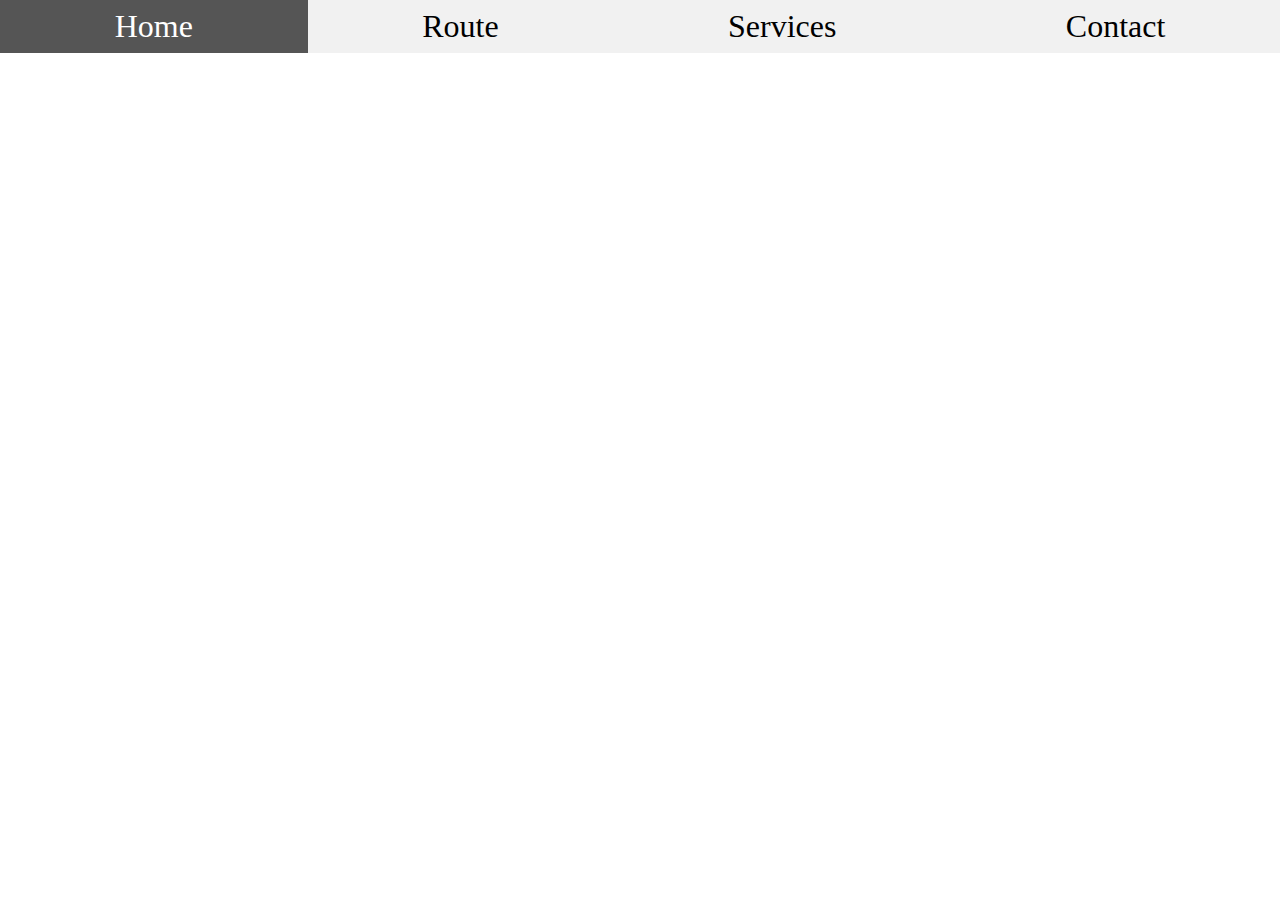
==== navbar.html @ 3eaeeec4 "added navbar" ====
<html lang="en">
<head>
    <meta charset="UTF-8">
    <meta name="viewport" content="width=device-width, initial-scale=1.0">
    <title>Document</title>
    <link rel="stylesheet" href="navStyle.css">
</head>
<body>
    <nav>
        <ul>
            <li>Home</li>
            <li>Route</li>
            <li>Services</li>
            <li>Contact</li>
        </ul>
    </nav>
</body>
</html>
---- navStyle.css ----
* {
    margin: 0;
    padding: 0;
    box-sizing: border-box;
}

nav {
    font-size: 2rem;
    background-color: #f1f1f1;
}

nav ul {
    list-style-type: none;
    display: flex;
}

nav ul li {
    cursor: pointer;
    padding: .5rem;
    flex: 1 1 auto;
    text-align: center;
}

nav ul li:hover {
    background-color: #555;
    color: #ffff;
}

@media all and (max-width: 500px) {
    nav ul {
        flex-direction: column;
    }
    nav ul li {
        /* text-align: center; */
    }
}
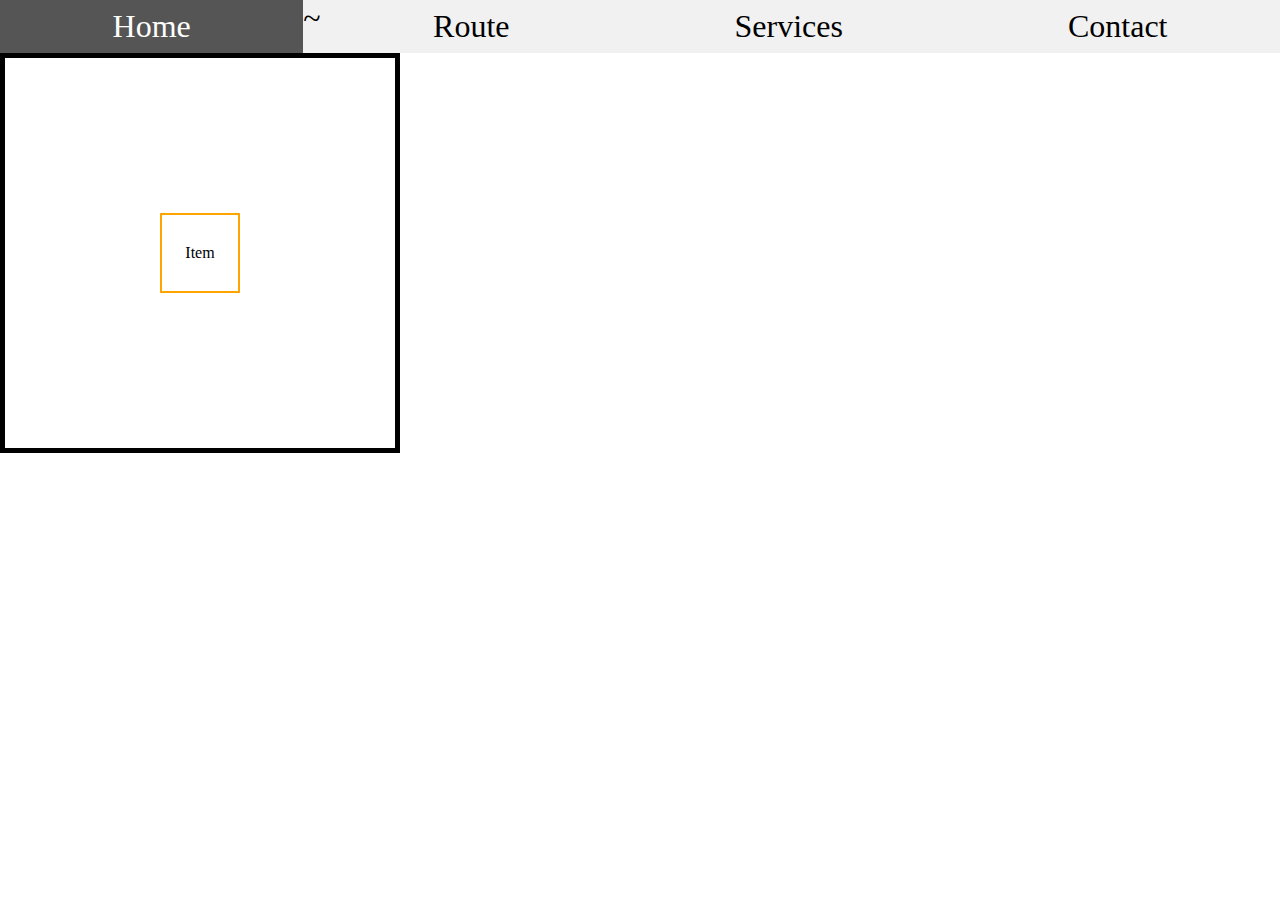
==== commit 2c7f7b28: "added center div" ====
--- a/navbar.html
+++ b/navbar.html
@@ -8,11 +8,17 @@
 <body>
     <nav>
         <ul>
-            <li>Home</li>
+            <li>Home</li>~
             <li>Route</li>
             <li>Services</li>
             <li>Contact</li>
         </ul>
     </nav>
+
+    <div class="container">
+        <div class="item">
+            Item
+        </div>
+    </div>
 </body>
 </html>--- a/navStyle.css
+++ b/navStyle.css
@@ -33,4 +33,22 @@
     nav ul li {
         /* text-align: center; */
     }
+}
+
+.container {
+    border: 5px solid black;
+    width: 400px;
+    height: 400px;
+    display: flex;
+    align-items: center;
+    justify-content: center;
+}
+
+.item {
+    height: 80px;
+    width: 80px;
+    border: 2px solid orange;
+    display: flex;
+    align-items: center;
+    justify-content: center;
 }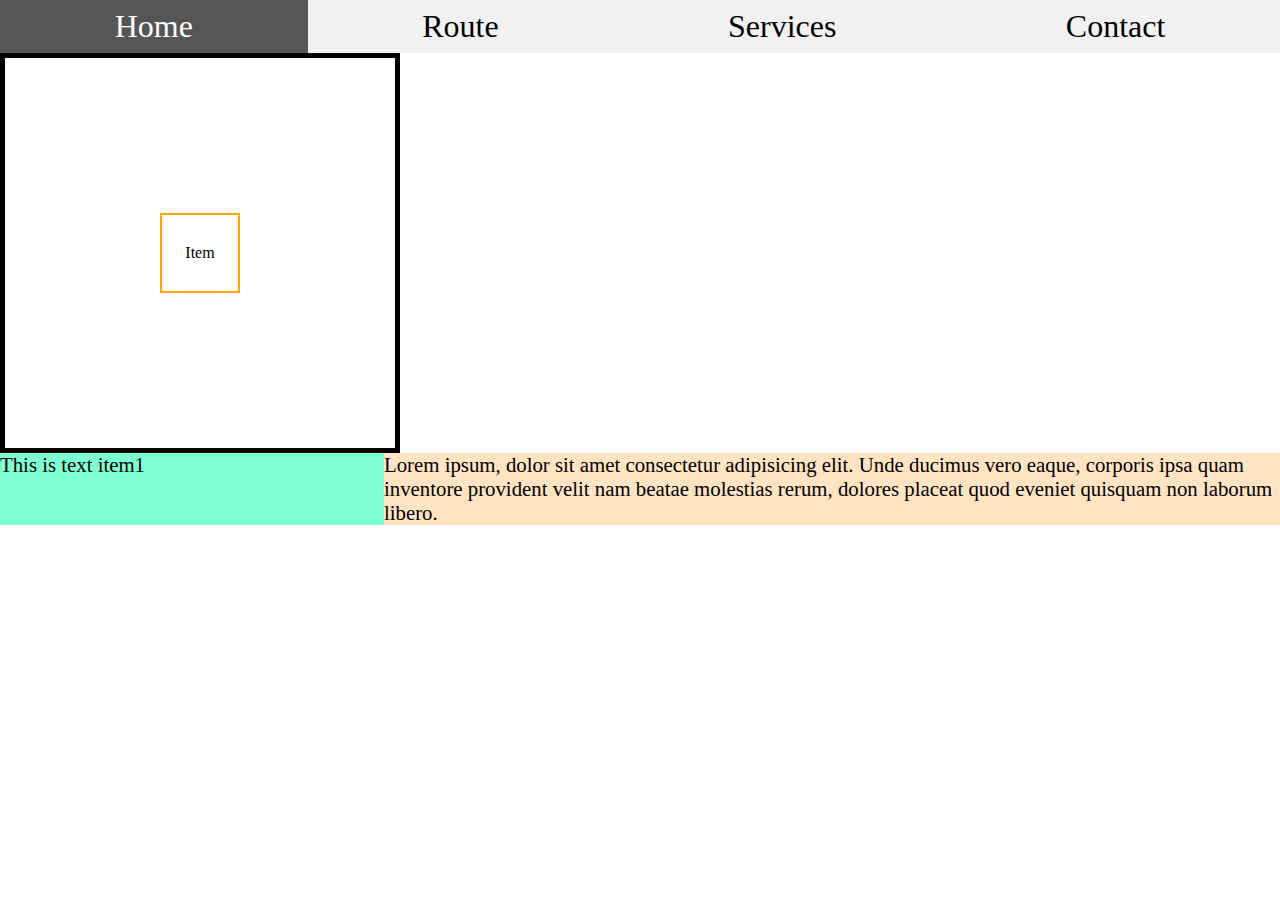
==== commit b928c823: "added holy grail layout" ====
--- a/navbar.html
+++ b/navbar.html
@@ -8,7 +8,7 @@
 <body>
     <nav>
         <ul>
-            <li>Home</li>~
+            <li>Home</li>
             <li>Route</li>
             <li>Services</li>
             <li>Contact</li>
@@ -20,5 +20,10 @@
             Item
         </div>
     </div>
+
+    <div class="container1">
+        <div class="item1">This is text item1</div>
+        <div class="item2">Lorem ipsum, dolor sit amet consectetur adipisicing elit. Unde ducimus vero eaque, corporis ipsa quam inventore provident velit nam beatae molestias rerum, dolores placeat quod eveniet quisquam non laborum libero.</div>
+    </div>
 </body>
 </html>--- a/navStyle.css
+++ b/navStyle.css
@@ -51,4 +51,20 @@
     display: flex;
     align-items: center;
     justify-content: center;
+}
+
+.container1 {
+    font-size: 1.3rem;
+    display: flex;
+    
+}
+
+.item1 {
+    background-color: aquamarine;
+    flex-basis: 30%;
+}
+
+.item2 {
+    background-color:bisque;
+    flex-basis: 70%;
 }